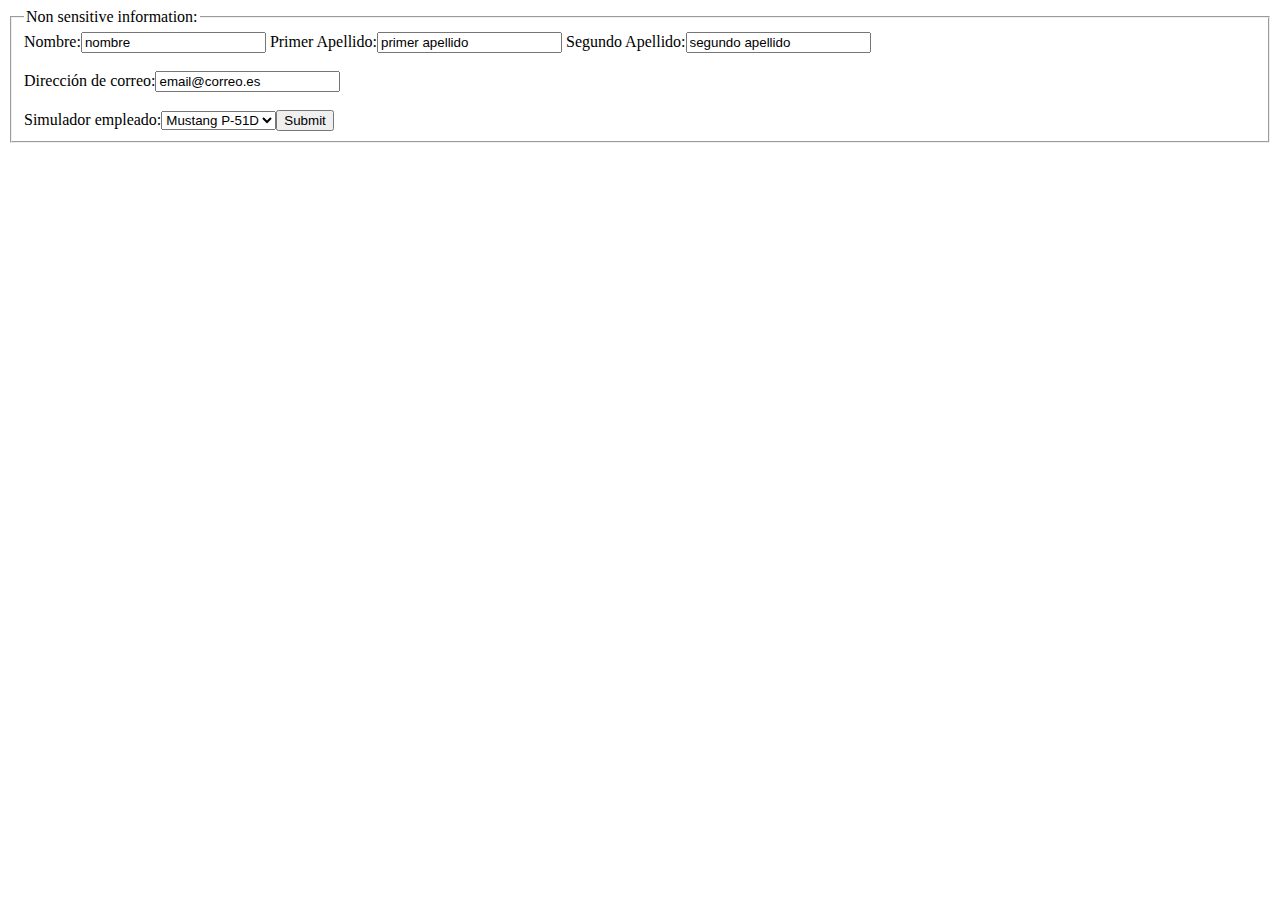
==== pages/contacto.html @ ebe6ddf0 "Add files via upload" ====
<!DOCTYPE html>
<html>
<head>
	<title> Formulario de contacto </title>
	</head>

<body>
  <form action="data/action_page.php" method="get">
	<fieldset>
		<legend>Non sensitive information:</legend>
			Nombre:<input type="text" name="name" value="nombre">
			Primer Apellido:<input type="text" name="1er apellido" value="primer apellido">
			Segundo Apellido:<input type="text" name="2o apellido" value="segundo apellido"><br><br>
			Dirección de correo:<input type="text" name="email" value="email@correo.es"><br><br>
			
			Simulador empleado:<select name="simulador empleado">
				<option value="Mustang P-51D">Mustang P-51D</option>
				<option value="Huey UH-1H">Huey UH-1H</option>
				<option value="AV-8B Harrier">AV-8B Harrier</option>
				<option value="Gazelle">Gazelle</option>
				<option value="MI-8/MI-17 Hip">MI-8/MI-17 Hip</option>
			<input type="submit" value="Submit">
		</fieldset>
	</form>

</body>


</html>
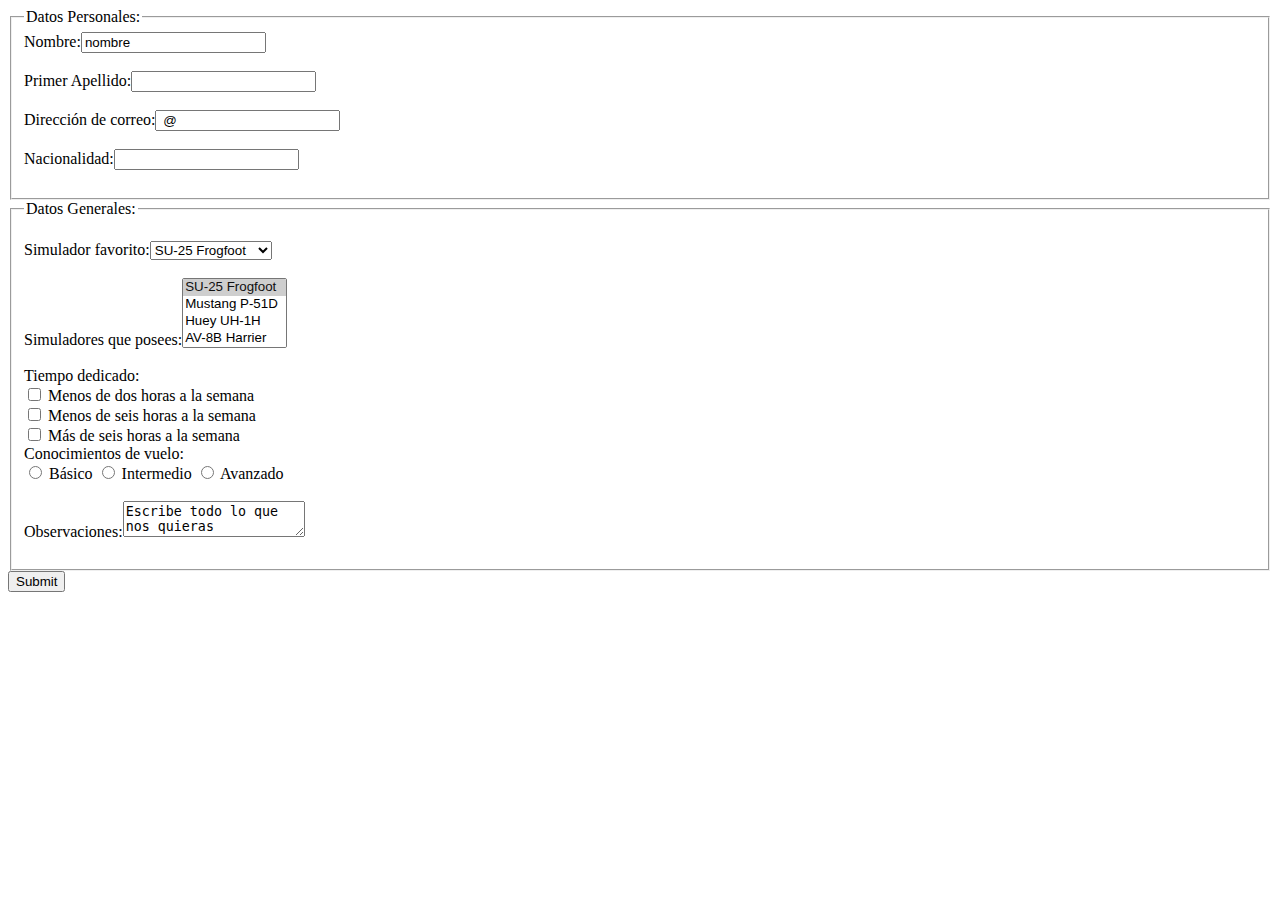
==== commit e673fe4f: "Add files via upload" ====
--- a/pages/contacto.html
+++ b/pages/contacto.html
@@ -7,20 +7,81 @@
 <body>
   <form action="data/action_page.php" method="get">
 	<fieldset>
-		<legend>Non sensitive information:</legend>
-			Nombre:<input type="text" name="name" value="nombre">
-			Primer Apellido:<input type="text" name="1er apellido" value="primer apellido">
-			Segundo Apellido:<input type="text" name="2o apellido" value="segundo apellido"><br><br>
-			Dirección de correo:<input type="text" name="email" value="email@correo.es"><br><br>
+		<legend>Datos Personales:</legend>
+			Nombre:<input type="text" name="name" value="nombre"><br><br>
+			Primer Apellido:<input type="text" name="1er apellido" value=" "
+			Segundo Apellido:<input type="text" name="2o apellido" value=" "><br><br>
+			Dirección de correo:<input type="text" name="email" value=" @ "><br><br>
+			Nacionalidad:<input type="text" name="nacionalidad" value=" "><br><br>
+	</fieldset>		
 			
-			Simulador empleado:<select name="simulador empleado">
-				<option value="Mustang P-51D">Mustang P-51D</option>
-				<option value="Huey UH-1H">Huey UH-1H</option>
-				<option value="AV-8B Harrier">AV-8B Harrier</option>
-				<option value="Gazelle">Gazelle</option>
-				<option value="MI-8/MI-17 Hip">MI-8/MI-17 Hip</option>
-			<input type="submit" value="Submit">
-		</fieldset>
+	<fieldset>
+		<legend>Datos Generales:</legend><br>	
+						
+		Simulador favorito:<select name="simulador favorito">
+			<option value="SU-25 Frogfoot">SU-25 Frogfoot</option>
+			<option value="Mustang P-51D">Mustang P-51D</option>
+			<option value="Huey UH-1H">Huey UH-1H</option>
+			<option value="AV-8B Harrier">AV-8B Harrier</option>
+			<option value="Gazelle">Gazelle</option>
+			<option value="MI-8/MI-17 Hip">MI-8/MI-17 Hip</option>
+			<option value="F-18C Hornet">F-18C Hornet</option>
+			<option value="F-86 Sabre">F-86 Sabre</option>
+			<option value="MIG-21">MIG-21</option>
+			<option value="Mirage M-2000C">Mirage M-2000C</option>
+			<option value="Spitfire">Spitfire</option>
+			<option value="FW-190">FW-190</option>
+			<option value="BF-109">BF-109</option>
+		</select><br><br>
+	
+			
+		Simuladores que posees:<select id="Simuladores que posees" name="simuladores que posees" multiple>
+			<option value="SU-25 Frogfoot" selected>SU-25 Frogfoot</option>
+			<option value="Mustang P-51D">Mustang P-51D</option>
+			<option value="Huey UH-1H">Huey UH-1H</option>
+			<option value="AV-8B Harrier">AV-8B Harrier</option>
+			<option value="Gazelle">Gazelle</option>
+			<option value="MI-8/MI-17 Hip">MI-8/MI-17 Hip</option>
+			<option value="F-18C Hornet">F-18C Hornet</option>
+			<option value="F-86 Sabre">F-86 Sabre</option>
+			<option value="MIG-21">MIG-21</option>
+			<option value="Mirage M-2000C">Mirage M-2000C</option>
+			<option value="Spitfire">Spitfire</option>
+			<option value="FW-190">FW-190</option>
+			<option value="BF-109">BF-109</option>
+		</select><br><br>
+		
+		Tiempo dedicado:<br>
+		<input type="checkbox" id="r" value="-2horas">
+		<label for="r">Menos de dos horas a la semana</label><br/>
+		<input type="checkbox" id="g" value="-6horas">
+		<label for="g">Menos de seis horas a la semana</label><br/>
+		<input type="checkbox" id="b" value="+6horas">
+		<label for="b">Más de seis horas a la semana</label><br/>
+		
+		Conocimientos de vuelo:<br>
+		<input id="basico" type="radio" name="nivel" value="basico">
+		<label for="basico">Básico</label>
+		<input id="intermedio" type="radio" name="nivel" value="intermedio">
+		<label for="intermedio">Intermedio</label>
+		<input id="avanzado" type="radio" name="nivel" value="avanzado">
+		<label for="avanzado">Avanzado</label><br/><br>	
+		
+		Observaciones:<textarea>Escribe todo lo que nos quieras contar.....</textarea><br><br>
+	</fieldset>	
+		
+		
+		
+		
+		
+		
+		
+		
+		
+		
+		
+		<input type="submit" value="Submit">
+		
 	</form>
 
 </body>
